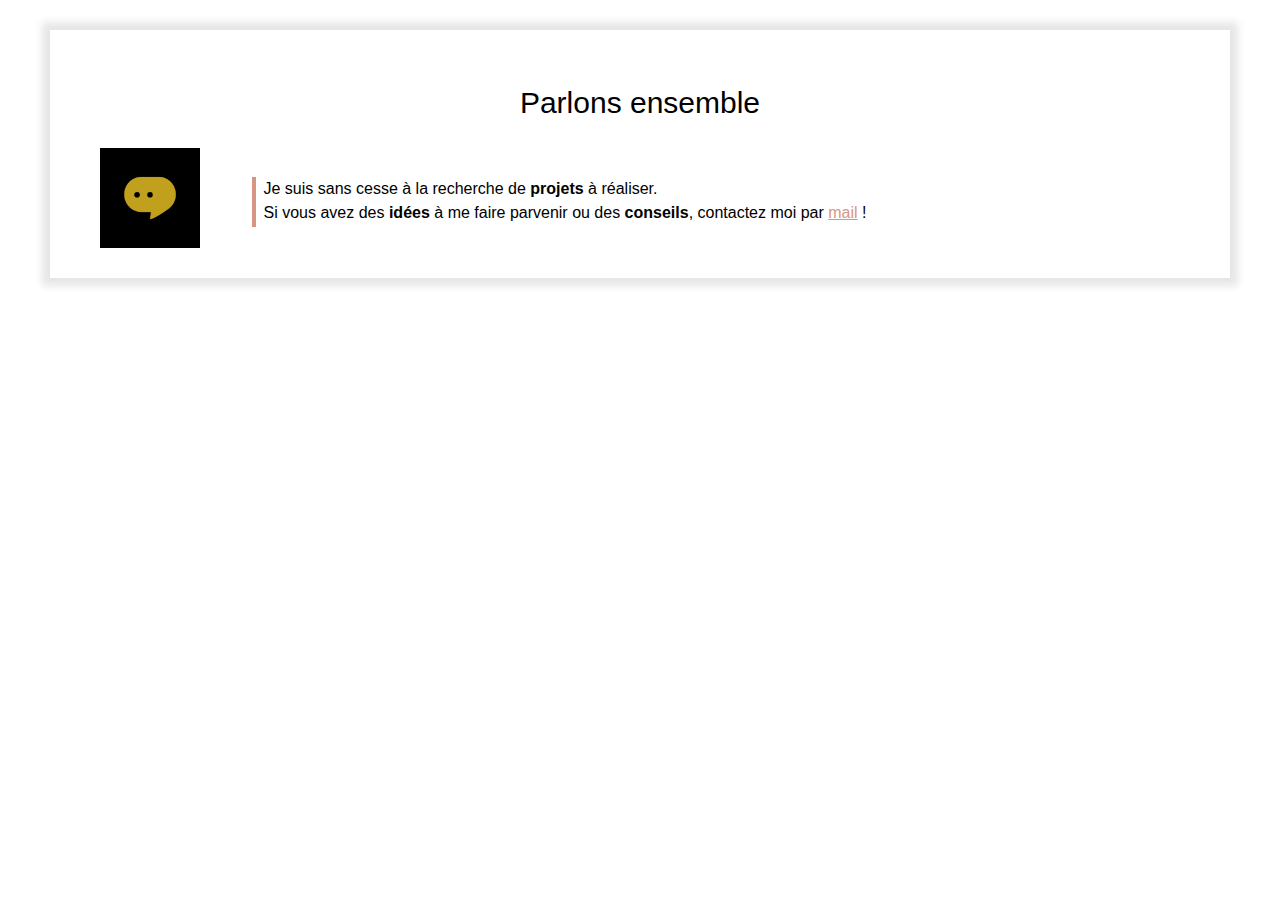
==== contact-frame.html @ a6941b35 "Add files via upload" ====
<!DOCTYPE html>
<html lang="fr">
<head>
    <meta charset="UTF-8">
    <meta http-equiv="X-UA-Compatible" content="IE=edge">
    <meta name="viewport" content="width=device-width, initial-scale=1.0">
    <title>Oscar Isorez</title>
    <link rel="stylesheet" href="style.css">

</head>
<body>
    <div class="frame">
        <p class="frame-title">Parlons ensemble</p>
        <table style="width:100%;">
            <tr>

                <td valign="top" align="center">
                    <img src="git-frame.gif" >
                </td>
                <td>
                    <div class = texte-avec-ligne-verticale
                    style="margin-left: 20px;">
                    <p>Je suis sans cesse à la recherche de <b>projets</b> à réaliser.<br>
                    Si vous avez des <b>idées</b> à me faire parvenir ou des <b>conseils</b>, contactez moi par
                    <a class="lien" href="mailto:oscar.isorez@gmail.com?subject=Contact%20depuis%20l'internet">mail</a>  !</p>
                    </div>
                </td>

            </tr>
        </table>
    </div>
</body>
</html>
---- style.css ----
*{
    box-sizing: border-box;
}


:root{
    --color1:#D89584;
    --color2:#F4F4F4;
}
body{
    margin:0;
    font-family: Arial;
    line-height: 1.5;    
}

iframe{
    width: 100%;
    border: none;
    height: 350px;
}
div.cover{
    background:url(cover_overlay.png)no-repeat center/100% 100%, url(cover.jpg) no-repeat center/cover;
    height: 400px;
}
img.cover_profile{
    height: 100px;
    position: relative;
    left:50%;
    margin-left: -50px;
    margin-top: 50px;
}
h1{
    color:white;
    text-align: center;
    font-size: 42px;
    margin-top: 10px;
    margin-bottom: 0px;
}
h2{
    text-align: center;
    font-size: 34px;
    margin-top: 0px;

}
div.cover p{
    color:lightgrey;
    text-align: center;
    

}
div.cover-contact{
    position: absolute;
    top: 10px;
    left: 20px;
    border-left: 4px solid var(--color1);
    padding-left: 8px;
}
div.cover-contact p{
    text-align: left;
    margin-top: 0;
    margin-bottom: 0;
}

div.cover-contact p:first-child{
    margin-bottom: 10px;


}
div.cover-contact a{
    color: white;
    font-size: 14px;
}
a.contact-button{
    color:var(--color1);
    border:3px solid var(--color1);
    padding: 8px 20px;
    text-decoration: none;
    background-color:#00000040;
    display: inline-block;
    margin-top: 18px;
    font-size: 14px;
}

a.contact-button-portfolio{
    position: absolute; 
    right: 20px;
}

a.contact-button:hover{
    color:white;
    border:3px solid white;

}

.section{
    padding-left: 40px;
    padding-right: 40px;
    padding-top: 30px;
    padding-bottom: 30px;
    overflow: auto;
}
div.section-grise1{
    background:url(triangle2white.svg) no-repeat center bottom -1px/100%;
    background-color:var(--color2);
    padding-bottom: 70px;
}
div.section-grise2{
    background:url(triangle1white.svg) no-repeat center top/100%;
    background-color:var(--color2);
    padding-top: 80px;
}
div.separateur{
    background-color: #979797;
    height:1px;
    width: 150px;
    position: relative;
    left: 50%;
    margin-left:-75px;
}
div.section-grise1 p{
    font-size: 22px;
    color: #656565;
    text-align: center;
    max-width: 450px;
    margin-left: auto;
    margin-right: auto;
    
}


img.col-contenu{
    width:40%;
}
div.col-contenu{
    width: 60%;
    padding-left:16px;
}

.float-right{
    float: right;
}

div.texte-avec-ligne-verticale{
    border-left: 4px solid  var(--color1);
    padding-left: 8px;
    height: 50px;
    display:inline-block;
}

div.texte-avec-ligne-verticale p{
    margin-top: 0;

}
div.barre-verticale{
    height: 50px;
    width: 4px;
    background-color: var(--color1);
}

.col-portfolio{
    width: 47%;
}

div.frame{
    margin: 30px 50px;
    padding: 20px;
    background-color: white;
    box-shadow: 0px 0px 8px 8px rgba(0,0,0,0.1);
}

p.frame-title{
    font-size: 30px;
    margin-top: 30px;
    margin-bottom: 20px;
    text-align: center;
}

div.frame img{
    width:100px;
}



.lien{
    color:var(--color1)
}
/* PAGE 2 PORTFOLIO */

.portfolio-header{
    height: 80px;
    background: url(header.jpg) no-repeat center/cover;
    position: relative;
}

.portfolio-header-title{
    font-size: 24px;
    font-weight: bold;
    color: white;
    padding-top: 4px;
    padding-left: 8px;
}

h1.portfolio{
    font-size: 46px;
    color: black;
    line-height: 1;
    padding-top: 10px;
}

h2.portfolio{
    font-size: 26px;
    color: black;
    font-weight: normal;
    margin-bottom: 0;
}

.portfolio-back{
    color: var(--color1);
    margin-left: -15px;
}

img.portfolio{
    width: 70%;
    max-width: 475px;
}

.display-mobile{
    display: none;
    
}

/* responsive design mobile */
@media only screen and (max-width:768px){
    img.cover_profile{
        height: 90px;
        margin-top: 75px;
    }
    h1{
        font-size: 38px;
        margin-top: 6px;
        margin-bottom: 0px;
    }
    div.cover p{
        margin-top: 2px;
        font-size: 13px;   
    }
    .section{
        padding-left: 20px;
        padding-right: 20px;
    }
    div.section-grise1{
        padding-bottom: 40px;
    }
    h2{
        font-size: 30px;
    }
    img.col-contenu{
        width:100%;
    }
    div.col-contenu{
        width: 100%;
        padding-left:0px;
        margin-top: 20px;
    }
    .col-portfolio{
        width: 100%;
        margin-bottom: 20px;
    }
    div.frame{
        margin: 0px 0px;
        padding: 0px;
        box-shadow:none
    } 
    div.frame img{
        width: 70px;
    }
    iframe{
        height: 250px;
    }
    .portfolio-header-title{
        font-size: 20px;
        padding-top: 8px;
        padding-left: 8px;
    } 

    a.contact-button{
        padding: 7px 12px;
        margin-top: 22px;
        font-size: 12px;
    }
    
    a.contact-button-portfolio{

        right: 8px; 
    }
    h1.portfolio{
        font-size: 40px;
    }
    
    h2.portfolio{
        font-size: 22px;
    }
    img.portfolio{
        width: 100%;
    }
    .display-mobile{
        display: block;

    }
}
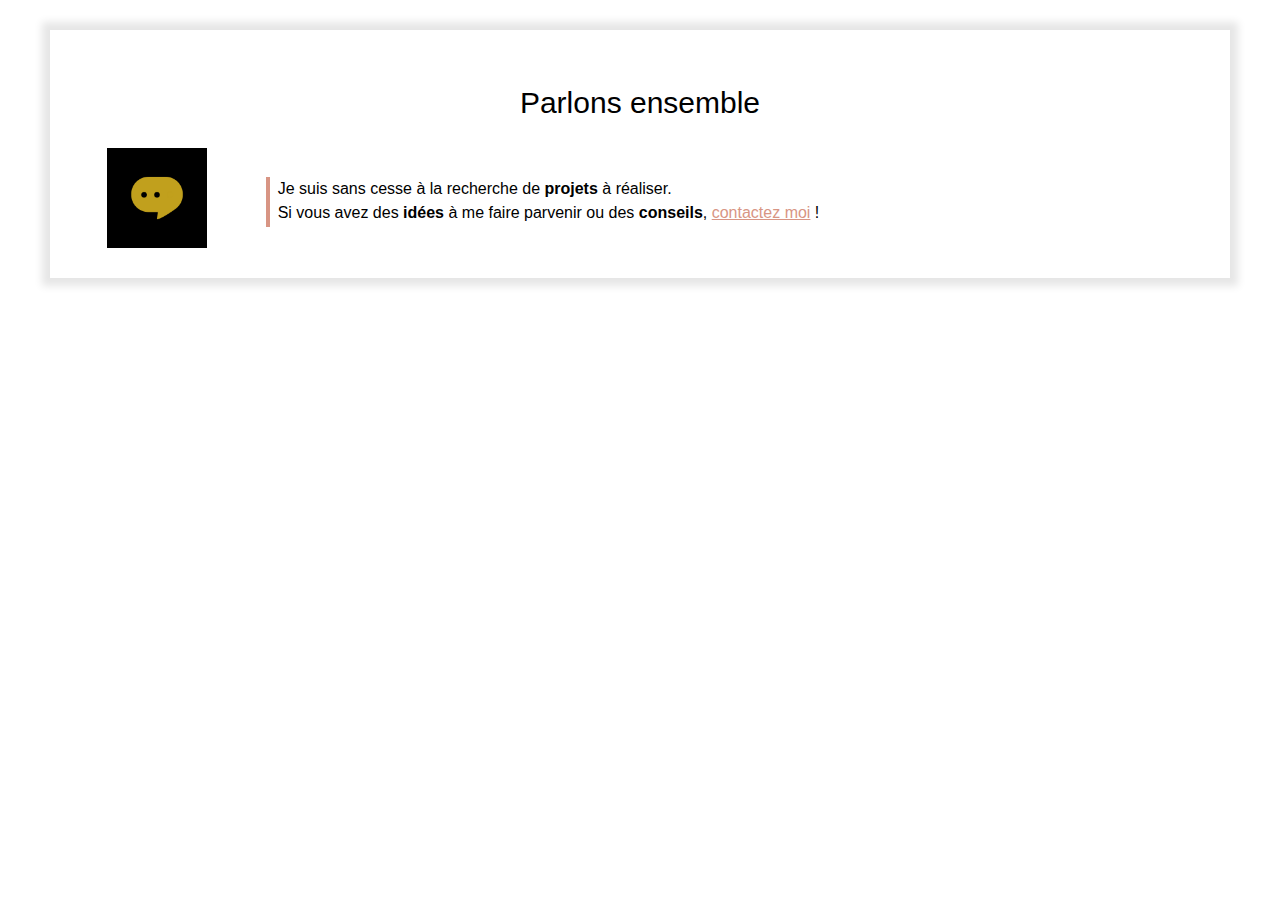
==== commit a64cc671: "Update contact-frame.html" ====
--- a/contact-frame.html
+++ b/contact-frame.html
@@ -21,8 +21,8 @@
                     <div class = texte-avec-ligne-verticale
                     style="margin-left: 20px;">
                     <p>Je suis sans cesse à la recherche de <b>projets</b> à réaliser.<br>
-                    Si vous avez des <b>idées</b> à me faire parvenir ou des <b>conseils</b>, contactez moi par
-                    <a class="lien" href="mailto:oscar.isorez@gmail.com?subject=Contact%20depuis%20l'internet">mail</a>  !</p>
+                    Si vous avez des <b>idées</b> à me faire parvenir ou des <b>conseils</b>,
+                    <a class="lien" href="mailto:oscar.isorez@gmail.com?subject=Contact%20depuis%20l'internet">contactez moi</a>  !</p>
                     </div>
                 </td>
 
@@ -30,4 +30,4 @@
         </table>
     </div>
 </body>
-</html>+</html>
